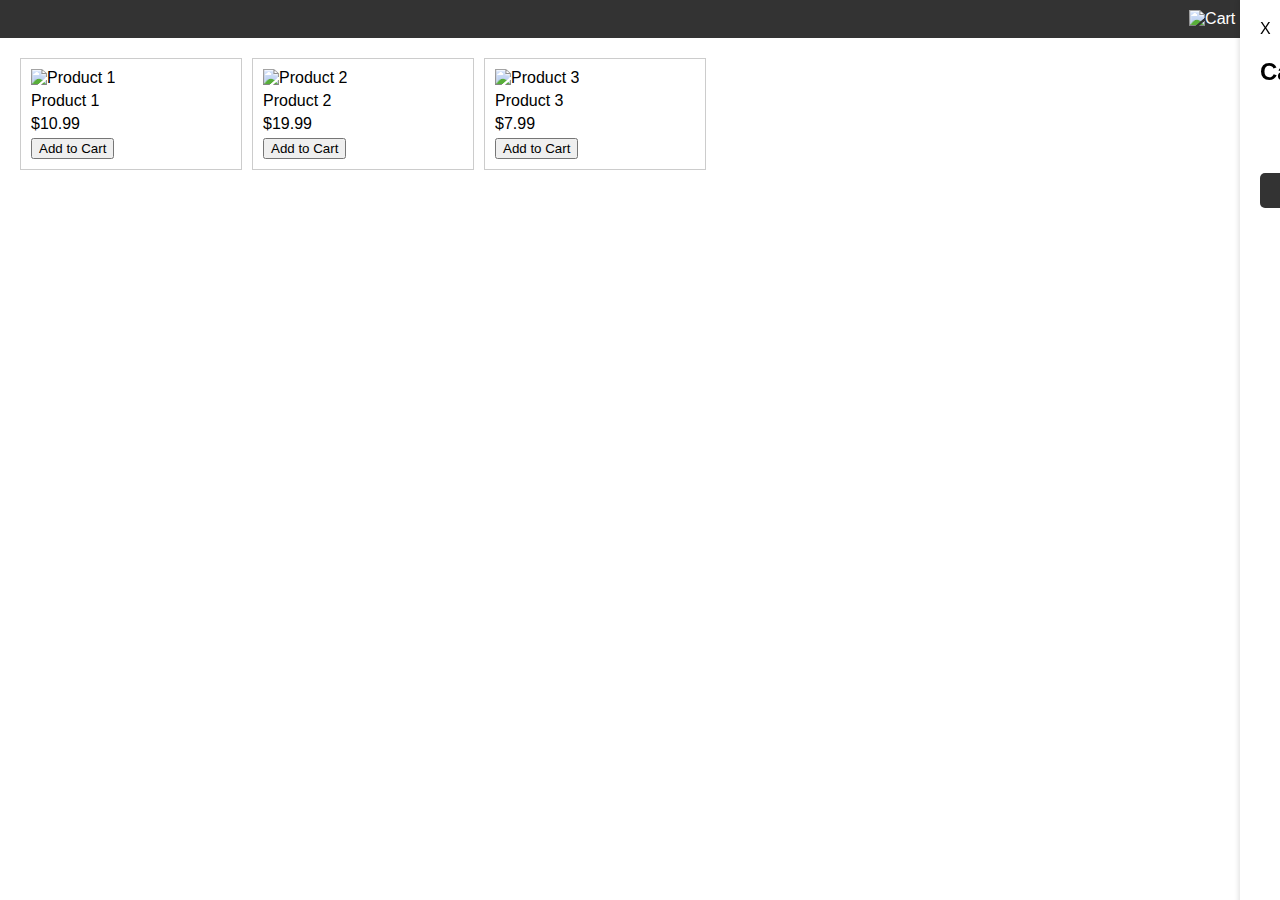
==== Test_2/index.html @ d31285dc "new file:   Test_2/index.html 	new file:   Test_2/script.js 	new file:   Test_2/styles.css 	modified" ====
<!DOCTYPE html>
<html>

<head>
    <title>Shopping Cart</title>
    <link rel="stylesheet" type="text/css" href="styles.css">
</head>

<body>
    <header>
        <div class="carticon">
            <img src="cart-icon.png" alt="Cart Icon">
            <span class="cartcount"></span>
        </div>
    </header>

    <main>
        <div class="productscontainer"></div>
    </main>

    <div class="cartui">
        <div class="closecart">X</div>
        <h2>Cart</h2>
        <ul class="cartitems"></ul>
        <div class="carttotal">
            <p>Total Amount:</p>
            <p class="totalamount"></p>
            <button class="checkout">Checkout</button>
        </div>
    </div>

    <div class="overlay"></div>

    <script src="script.js"></script>
</body>

</html>
---- Test_2/styles.css ----
/* styles.css */

body {
    font-family: Arial, sans-serif;
    margin: 0;
    padding: 0;
  }
  
  header {
    background-color: #333;
    color: #fff;
    padding: 10px;
    display: flex;
    justify-content: flex-end;
  }
  
  .carticon {
    position: relative;
    cursor: pointer;
  }
  
  .carticon img {
    width: 20px;
    height: 20px;
  }
  
  .cartcount {
    position: absolute;
    top: -5px;
    right: -5px;
    background-color: red;
    color: #fff;
    padding: 2px 5px;
    border-radius: 50%;
    font-size: 12px;
  }
  
  main {
    padding: 20px;
  }
  
  .product {
    display: inline-block;
    width: 200px;
    padding: 10px;
    border: 1px solid #ccc;
    margin-right: 10px;
    margin-bottom: 10px;
  }
  
  .product img {
    width: 100%;
    height: 150px;
    object-fit: cover;
  }
  
  .product p {
    margin-top: 5px;
    margin-bottom: 5px;
  }
  
  .cartui {
    position: fixed;
    top: 0;
    right: -300px;
    width: 300px;
    height: 100%;
    background-color: #fff;
    padding: 20px;
    box-shadow: -2px 0 4px rgba(0, 0, 0, 0.1);
    transition: right 0.3s ease-in-out;
  }
  
  .cartui.open {
    right: 0;
  }
  
  .cartui h2 {
    margin-bottom: 20px;
  }
  
  .cartitems li {
    list-style-type: none;
    padding: 10px 0;
    border-bottom: 1px solid #ccc;
  }
  
  .cartitems li:last-child {
    border-bottom: none;
  }
  
  .cartitems li .itemdetails {
    display: flex;
    justify-content: space-between;
  }
  
  .cartitems li img {
    width: 40px;
    height: 50px;
    object-fit: cover;
  }
  
  .carttotal {
    margin-top: 20px;
  }
  
  .carttotal p {
    text-align: right;
    font-weight: bold;
    margin-bottom: 10px;
  }
  
  .carttotal .totalamount {
    font-size: 18px;
  }
  
  .carttotal .checkout {
    background-color: #333;
    color: #fff;
    padding: 10px;
    border: none;
    border-radius: 5px;
    cursor: pointer;
    width: 100%;
    font-weight: bold;
  }
  
  .overlay {
    position: fixed;
    top: 0;
    left: 0;
    width: 100%;
    height: 100%;
    background-color: rgba(0, 0, 0, 0.5);
    display: none;
  }
  
  .overlay.open {
    display: block;
  }
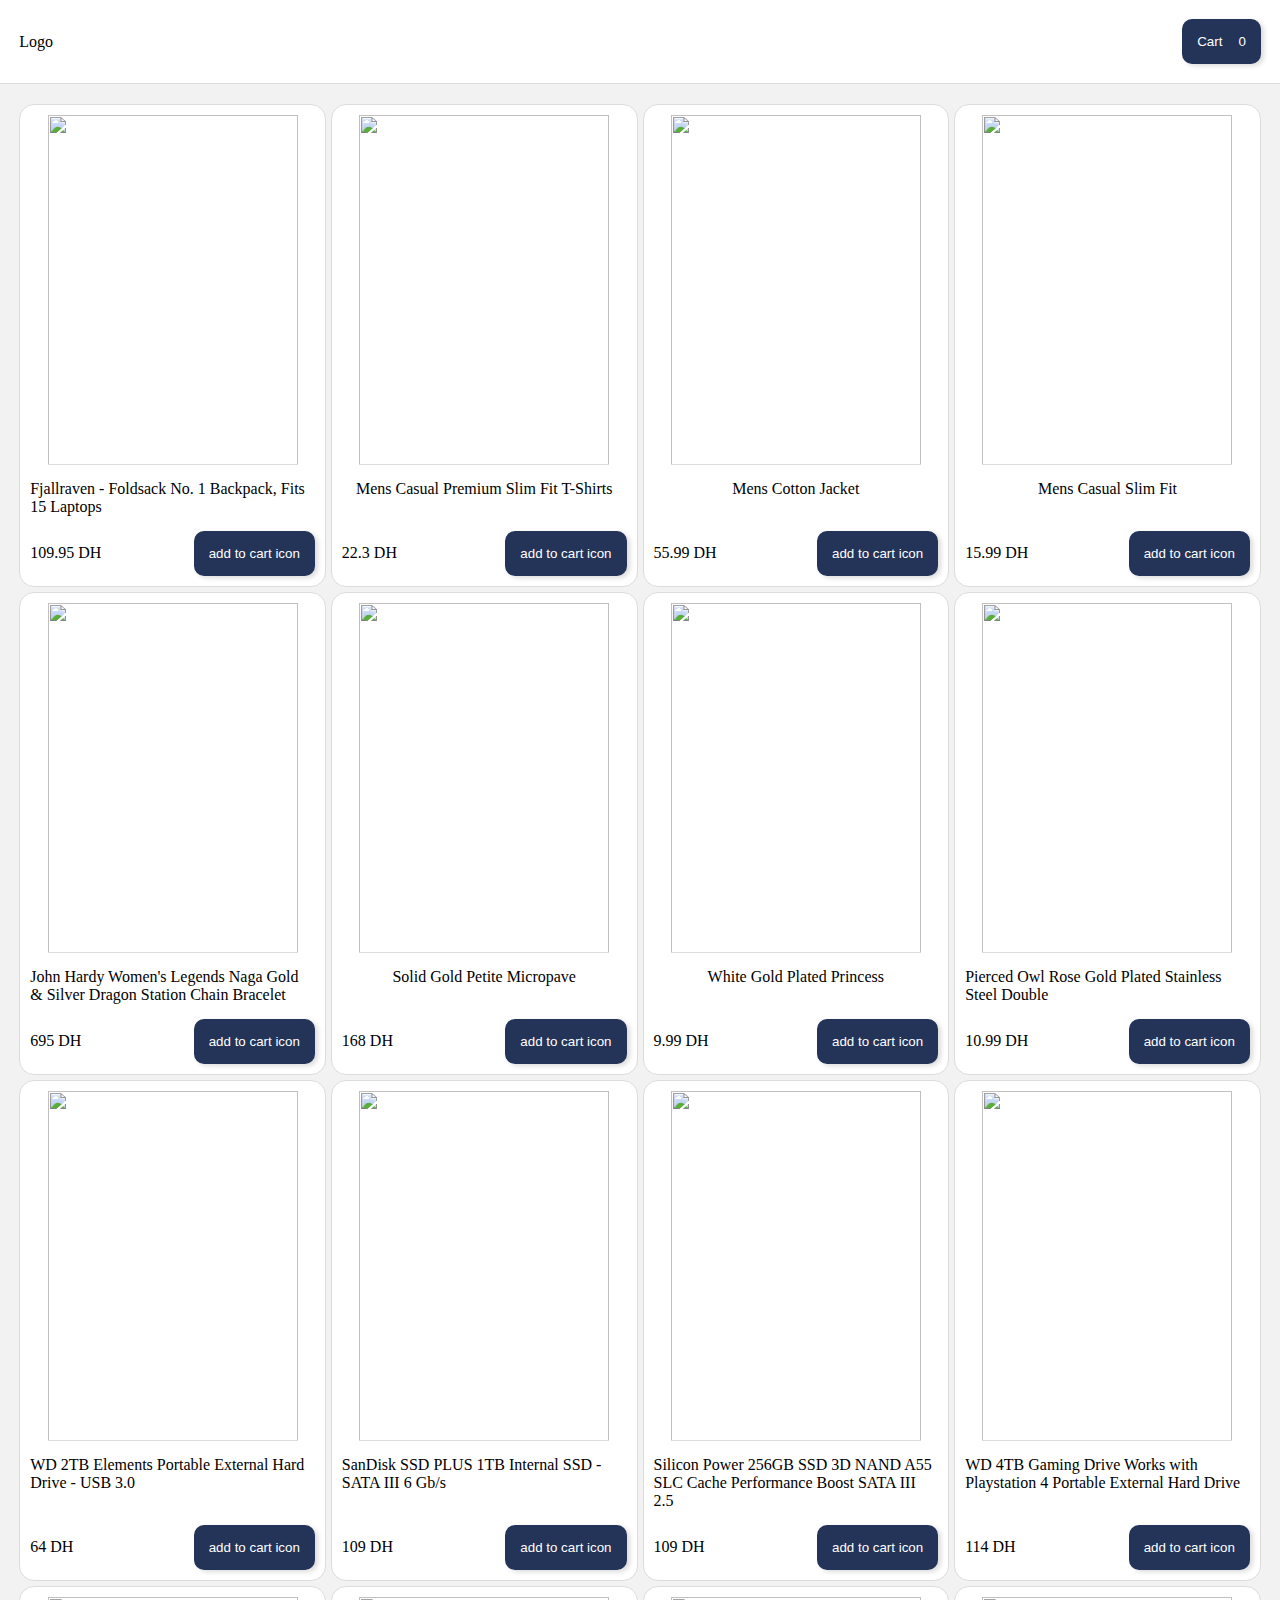
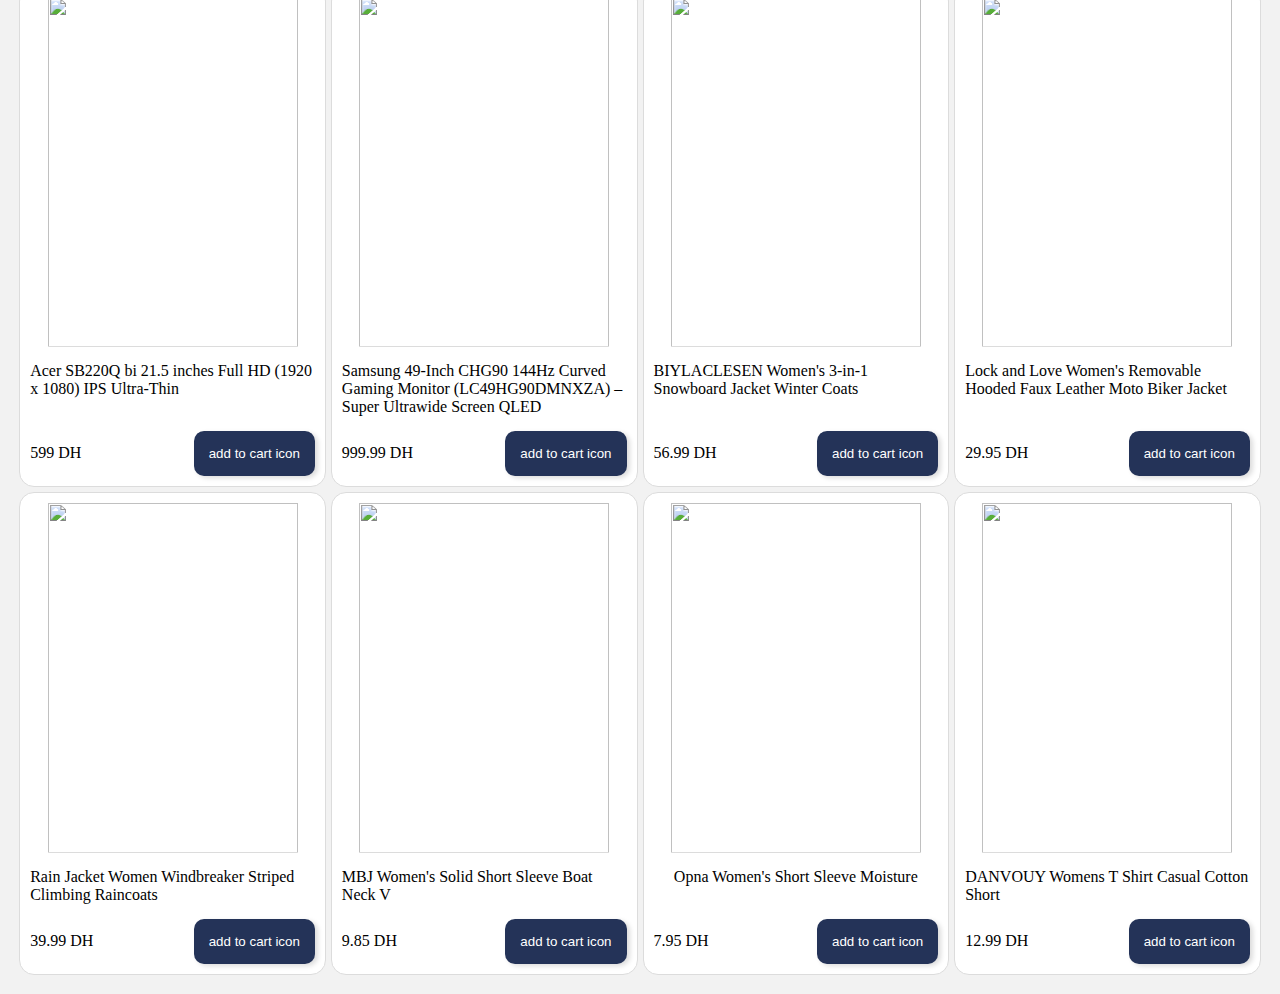
==== commit 55630bdd: "modified:   Qn.txt 	modified:   Test_2/index.html 	modified:   Test_2/script.js 	modified:   Test_2/" ====
--- a/Test_2/index.html
+++ b/Test_2/index.html
@@ -1,35 +1,34 @@
 <!DOCTYPE html>
-<html>
+<html lang="en">
 
 <head>
-    <title>Shopping Cart</title>
-    <link rel="stylesheet" type="text/css" href="styles.css">
+    <link rel="stylesheet" href="styles.css">
+    <title>Document</title>
 </head>
 
 <body>
+
+    <div class="overlay">
+
+    </div>
+
     <header>
-        <div class="carticon">
-            <img src="cart-icon.png" alt="Cart Icon">
-            <span class="cartcount"></span>
-        </div>
+        <div class="logo">Logo</div>
+        <button class="carticon" items="0">Cart</button>
+
     </header>
 
-    <main>
-        <div class="productscontainer"></div>
-    </main>
+    <div class="cartui">
+        <button class="closecart">close</button>
+        <div class="pccontainer">
 
-    <div class="cartui">
-        <div class="closecart">X</div>
-        <h2>Cart</h2>
-        <ul class="cartitems"></ul>
-        <div class="carttotal">
-            <p>Total Amount:</p>
-            <p class="totalamount"></p>
-            <button class="checkout">Checkout</button>
         </div>
     </div>
 
-    <div class="overlay"></div>
+
+    <div class="productscontainer">
+
+    </div>
 
     <script src="script.js"></script>
 </body>
--- a/Test_2/styles.css
+++ b/Test_2/styles.css
@@ -1,142 +1,148 @@
-
-/* styles.css */
+* {
+    border: 0;
+    margin: 0;
+    box-sizing: border-box;
+}
 
 body {
-    font-family: Arial, sans-serif;
-    margin: 0;
-    padding: 0;
-  }
-  
-  header {
-    background-color: #333;
-    color: #fff;
+    background: #f1f1f1;
+}
+
+header {
+    display: flex;
+    align-items: center;
+    justify-content: space-between;
+    padding: 1.2em;
+    border-bottom: 1px solid gainsboro;
+    background: white;
+}
+header * {
+    cursor: pointer;
+}
+
+.productscontainer {
+    display: grid;
+    grid-template-columns: repeat(auto-fit, minmax(250px, 1fr));
+    gap: 5px;
+    padding: 1.2em;
+    background: #f2f2f2;
+}
+
+.sticky {
+    position: fixed;
+    width: 100%;
+    top: 0;
+}
+.productscontainer .product {
+    display: flex;
+    flex-direction: column;
+    gap: 15px;
+    align-items: center;
+    background: white;
     padding: 10px;
-    display: flex;
-    justify-content: flex-end;
-  }
-  
-  .carticon {
-    position: relative;
-    cursor: pointer;
-  }
-  
-  .carticon img {
-    width: 20px;
-    height: 20px;
-  }
-  
-  .cartcount {
-    position: absolute;
-    top: -5px;
-    right: -5px;
-    background-color: red;
-    color: #fff;
-    padding: 2px 5px;
-    border-radius: 50%;
-    font-size: 12px;
-  }
-  
-  main {
-    padding: 20px;
-  }
-  
-  .product {
-    display: inline-block;
-    width: 200px;
-    padding: 10px;
-    border: 1px solid #ccc;
-    margin-right: 10px;
-    margin-bottom: 10px;
-  }
-  
-  .product img {
-    width: 100%;
-    height: 150px;
-    object-fit: cover;
-  }
-  
-  .product p {
-    margin-top: 5px;
-    margin-bottom: 5px;
-  }
-  
-  .cartui {
-    position: fixed;
-    top: 0;
-    right: -300px;
-    width: 300px;
-    height: 100%;
-    background-color: #fff;
-    padding: 20px;
-    box-shadow: -2px 0 4px rgba(0, 0, 0, 0.1);
-    transition: right 0.3s ease-in-out;
-  }
-  
-  .cartui.open {
-    right: 0;
-  }
-  
-  .cartui h2 {
-    margin-bottom: 20px;
-  }
-  
-  .cartitems li {
-    list-style-type: none;
-    padding: 10px 0;
-    border-bottom: 1px solid #ccc;
-  }
-  
-  .cartitems li:last-child {
-    border-bottom: none;
-  }
-  
-  .cartitems li .itemdetails {
+    border: 1px solid gainsboro;
+    border-radius: 15px;
+}
+.product img {
+    border-bottom: 1px solid gainsboro;
+}
+.priceandaddtocart {
     display: flex;
     justify-content: space-between;
-  }
-  
-  .cartitems li img {
-    width: 40px;
-    height: 50px;
-    object-fit: cover;
-  }
-  
-  .carttotal {
-    margin-top: 20px;
-  }
-  
-  .carttotal p {
-    text-align: right;
-    font-weight: bold;
-    margin-bottom: 10px;
-  }
-  
-  .carttotal .totalamount {
-    font-size: 18px;
-  }
-  
-  .carttotal .checkout {
-    background-color: #333;
-    color: #fff;
+    width: 100%;
+    align-items: center;
+    margin-top: auto;
+}
+
+.carticon {
+    display: flex;
+    gap: 16px;
+}
+.carticon::after {
+    content: attr(items);
+}
+
+.cartui {
+    width: 45vw;
+    background: white;
+    padding: 15px;
+    display: flex;
+    flex-direction: column;
+    position: fixed;
+    right: -999px;
+    top: 0;
+    transition: all 0.5s ease;
+    z-index: 99;
+    height: 100vh;
+}
+.cartopened {
+    right: 0;
+}
+.cartui .closecart {
+    border-bottom: 1px solid gainsboro;
+    margin-bottom: 1.5em;
+    cursor: pointer;
+}
+
+.cartui .pccontainer {
+    height: 75vh;
+    overflow-y: scroll;
+    display: flex;
+    flex-direction: column;
+    gap: 15px;
+}
+.nameandprice {
+    display: flex;
+    flex-direction: column;
+    justify-content: space-between;
+    margin: 1.2em 0;
+}
+
+.pnp {
+    display: flex;
+    gap: 15px;
+}
+
+button {
+    cursor: pointer;
+    padding: 15px;
+    border-radius: 10px;
+    background: #243358;
+    box-shadow: 3px 2px 5px gainsboro;
+    color: white;
+    transition: transform 0.3s linear;
+}
+button:hover {
+    transform: translateY(-3px);
+}
+
+.overlay {
+    background: rgba(51, 51, 51, 0.282);
+    position: fixed;
+    width: 100vw;
+    height: 100vh;
+    z-index: 99;
+    display: none;
+}
+
+.cartproduct {
+    display: flex;
+    justify-content: space-between;
+    align-items: center;
     padding: 10px;
-    border: none;
-    border-radius: 5px;
-    cursor: pointer;
-    width: 100%;
-    font-weight: bold;
-  }
-  
-  .overlay {
-    position: fixed;
-    top: 0;
-    left: 0;
-    width: 100%;
-    height: 100%;
-    background-color: rgba(0, 0, 0, 0.5);
-    display: none;
-  }
-  
-  .overlay.open {
-    display: block;
-  }
-  +    border-bottom: 1px solid gainsboro;
+}
+.pnp .img {
+    width: 9rem;
+    height: 8rem;
+}
+.pnp .img img {
+    width: 9rem;
+    height: 8rem;
+}
+
+@media screen and (max-width: 700px) {
+    .cartui {
+        width: 90vw;
+    }
+}
